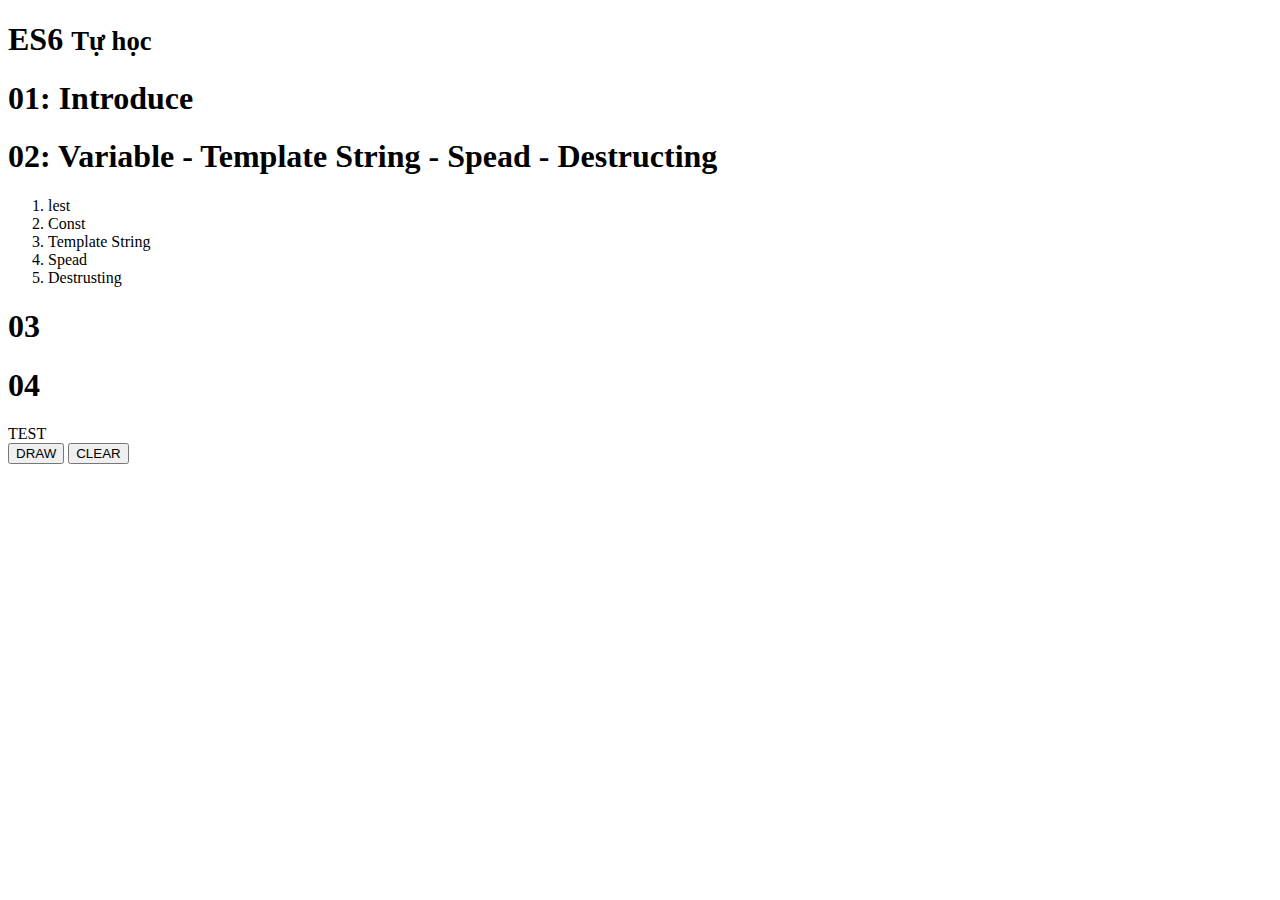
==== bai1.html @ 679b4020 "tao moi" ====
<!DOCTYPE html>
<html lang="en">
  <head>
    <!-- Required meta tags -->
    <meta charset="utf-8">
    <meta name="viewport" content="width=device-width, initial-scale=1, shrink-to-fit=no">
    
    
<!-- Bootstrap CSS -->
    <link rel="stylesheet" href="https://maxcdn.bootstrapcdn.com/bootstrap/4.0.0-beta/css/bootstrap.min.css" integrity="sha384-/Y6pD6FV/Vv2HJnA6t+vslU6fwYXjCFtcEpHbNJ0lyAFsXTsjBbfaDjzALeQsN6M" crossorigin="anonymous">


  </head>
  <body>
    <div class="container">
      <div class="row">
      	    <div class="col-xs-12 col-sm-6 col-md-6">
              <h1>ES6 <small>Tự học</small></h1>
            </div>   
          
      </div>   
      <div class="row">
          <div class="col-xs-12 col-sm-6 col-md-6">

            <!--ES6 INTRODUCE: START-->
            <div class="panel panel-primary">
              <div class="panel-heading"><h1 class="panel-title">01: Introduce</h1></div>
              <div class="panel-body">
                
              </div>
                          
            </div>
            <!--ES6 INTRODUCE: START-->

            <!--ES6 INTRODUCE: START-->
            <div class="panel panel-primary">
              <div class="panel-heading"><h1 class="panel-title">02: Variable - Template String - Spead - Destructing</h1></div>
              <div class="panel-body">
                <ol>
                  <li>lest</li>
                  <li>Const</li>
                  <li>Template String</li>
                  <li>Spead</li>
                  <li>Destrusting</li>
                </ol>
              </div>
                          
            </div>
            <!--ES6 INTRODUCE: START-->

          </div >

          <div class="col-xs-12 col-sm-6 col-md-6">
            <div class="panel panel-primary">
              <div class="panel-heading"><h1 class="panel-title">03</h1></div>
              <div class="panel-body">
                
              </div>
            </div>
            <div class="panel panel-primary">
              <div class="panel-heading"><h1 class="panel-title">04</h1></div>
              <div class="panel-body">
                
              </div>
            </div>
          </div>
          <!--TEST: AREA-->
          <div class="col-xs-12 col-sm-12 col-md-12">
            <div class="panel panel-primary">
              <div class="panel-heading">TEST</div>
              <div class="panel-body">
                <button type="button" onclick="drawShape()" class="btn btn-success">DRAW</button>
                <button type="button" onclick="clearShape()" class="btn btn-success">CLEAR</button>
                <div id="mContent">
                  <p></p>
                  <p></p>
                </div>
              </div>
              
            </div>
            
          </div>
          <!--END TEST AREA-->
      </div> <!--/row-->
    </div>

    
      
     

<!-- Optional JavaScript -->
    <!-- jQuery first, then Popper.js, then Bootstrap JS -->
    <script src="https://code.jquery.com/jquery-3.2.1.slim.min.js" integrity="sha384-KJ3o2DKtIkvYIK3UENzmM7KCkRr/rE9/Qpg6aAZGJwFDMVNA/GpGFF93hXpG5KkN" crossorigin="anonymous"></script>
    <script src="https://cdnjs.cloudflare.com/ajax/libs/popper.js/1.11.0/umd/popper.min.js" integrity="sha384-b/U6ypiBEHpOf/4+1nzFpr53nxSS+GLCkfwBdFNTxtclqqenISfwAzpKaMNFNmj4" crossorigin="anonymous"></script>
    <script src="https://maxcdn.bootstrapcdn.com/bootstrap/4.0.0-beta/js/bootstrap.min.js" integrity="sha384-h0AbiXch4ZDo7tp9hKZ4TsHbi047NrKGLO3SEJAg45jXxnGIfYzk4Si90RDIqNm1" crossorigin="anonymous"></script>

    <script type="text/javascript" src="mjs/01-left.js"></script>
    
  </body>
</html>
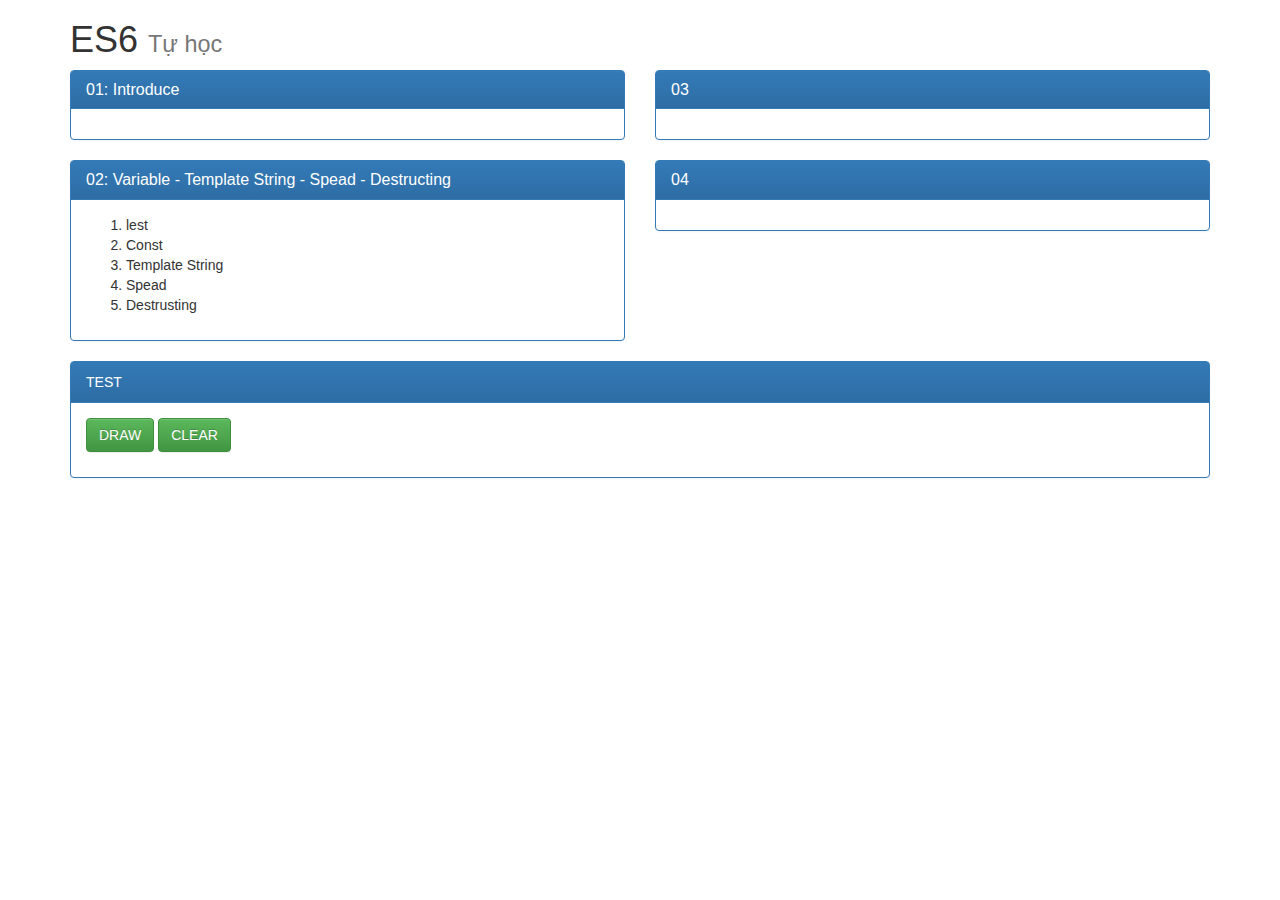
==== commit be9e2c05: "Them noi dung" ====
--- a/bai1.html
+++ b/bai1.html
@@ -4,10 +4,14 @@
     <!-- Required meta tags -->
     <meta charset="utf-8">
     <meta name="viewport" content="width=device-width, initial-scale=1, shrink-to-fit=no">
+    <title>HỌC ES6</title>
     
-    
-<!-- Bootstrap CSS -->
-    <link rel="stylesheet" href="https://maxcdn.bootstrapcdn.com/bootstrap/4.0.0-beta/css/bootstrap.min.css" integrity="sha384-/Y6pD6FV/Vv2HJnA6t+vslU6fwYXjCFtcEpHbNJ0lyAFsXTsjBbfaDjzALeQsN6M" crossorigin="anonymous">
+	<!-- Bootstrap -->
+    <link rel="stylesheet" type="text/css" href="bootstrap/css/bootstrap.min.css">
+    <link rel="stylesheet" type="text/css" href="bootstrap/css/bootstrap-theme.min.css">
+   
+    <script src="bootstrap/js/jquery-3.1.1.min.js"></script>
+   
 
 
   </head>
@@ -88,12 +92,10 @@
       
      
 
-<!-- Optional JavaScript -->
-    <!-- jQuery first, then Popper.js, then Bootstrap JS -->
-    <script src="https://code.jquery.com/jquery-3.2.1.slim.min.js" integrity="sha384-KJ3o2DKtIkvYIK3UENzmM7KCkRr/rE9/Qpg6aAZGJwFDMVNA/GpGFF93hXpG5KkN" crossorigin="anonymous"></script>
-    <script src="https://cdnjs.cloudflare.com/ajax/libs/popper.js/1.11.0/umd/popper.min.js" integrity="sha384-b/U6ypiBEHpOf/4+1nzFpr53nxSS+GLCkfwBdFNTxtclqqenISfwAzpKaMNFNmj4" crossorigin="anonymous"></script>
-    <script src="https://maxcdn.bootstrapcdn.com/bootstrap/4.0.0-beta/js/bootstrap.min.js" integrity="sha384-h0AbiXch4ZDo7tp9hKZ4TsHbi047NrKGLO3SEJAg45jXxnGIfYzk4Si90RDIqNm1" crossorigin="anonymous"></script>
 
+	 <!-- Include all compiled plugins (below), or include individual files as needed -->
+    <script src="bootstrap/js/bootstrap.min.js"></script>
+   
     <script type="text/javascript" src="mjs/01-left.js"></script>
     
   </body>
